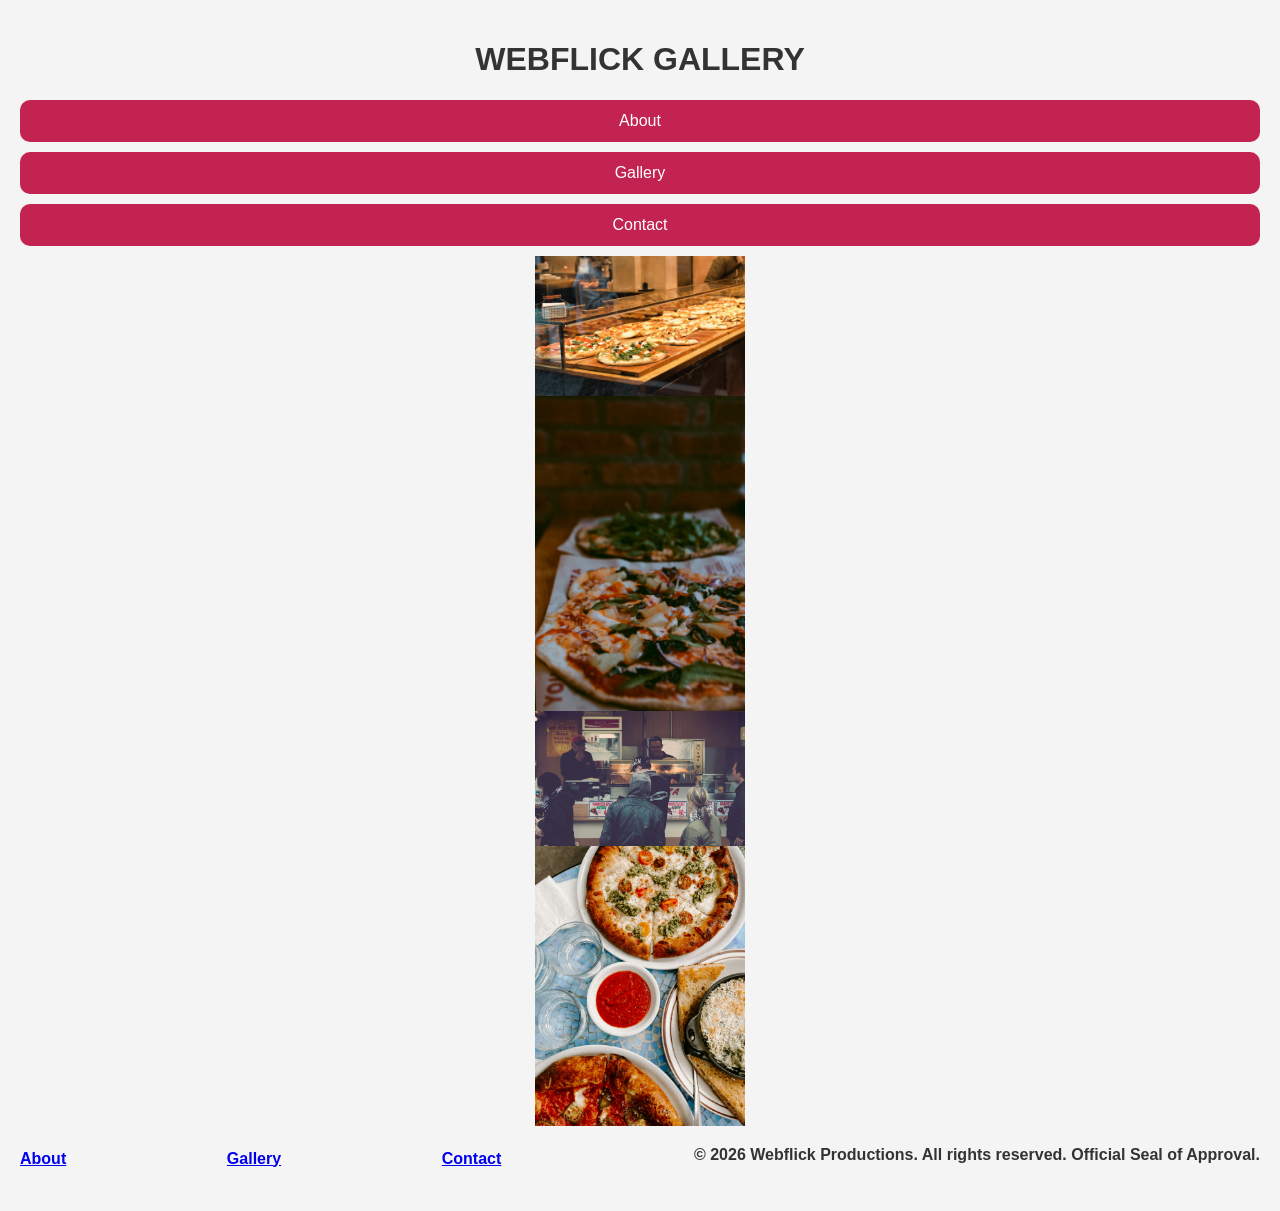
==== gallery.html @ 612b2882 "cleaned up home page and created second page for the gallery" ====
<!--PROGRAMMED BY D MARQUEZ-->
<!--10/1/26-->   
<!--WEBFLICK PRODUCTIONS -- GALLERY FILE-->
<!DOCTYPE html>
<html> 
<head>  
    <meta charset="UTF-8">
    <title>WEBFLICK GALLERY</title>

<meta name="viewport" content="width=device-width, initial-scale=1.0">
   
</head>
<link rel="stylesheet" href="css/styles.css"> <!--linked styles.css-->
<body>  
  <h1>WEBFLICK GALLERY</h1>
  <nav> 
    <a href="/about.html/"class="btn">About</a>
    <a href="/gallery.html"class="btn">Gallery</a>
    <a href="/contact.html/"class="btn">Contact</a>
  </nav>
  <img src="images/pizzashop2.jpg">
  <img src="images/pizzashop3.jpg">
  <img src="images/pizzashop4.jpg">
  <img src="images/pizzashop5.jpg">
</body>

<footer>
  <a href="/about.html/">About</a>
    <a href="/gallery.html">Gallery</a>
    <a href="/contact.html/">Contact</a>
<p> &copy; 2026 Webflick Productions. All rights reserved. Official Seal of Approval.</p>
</footer>

</html><!--END-->
---- css/styles.css ----
body
{
    background-color: #f4f4f4; /* Light gray background */
    color: #333333;            /* Dark gray text color */
    font-family: Arial, sans-serif; 
    margin: 0;
    padding: 20px;
}
p
{
font-family: Arial, Helvetica, sans-serif;
  font-size: 16px;
  color: #333333;
  text-align: justify;       /* Aligns text evenly on both margins */
  line-height: 1.6;          /* Generous spacing between lines */
  text-indent: 2em;          /* Indents the opening line */
  text-wrap: pretty;         /* Prevents single-word orphan lines */
  margin-bottom: 1.5rem;
}
img 
{
  width: 210px;
  height: auto; /* Keeps the image from squishing */
  display: block;
  margin-left: auto;
  margin-right: auto;
}
@media (max-width: 768px) {}
  .responsive-img {
    width: 100%;
  }

h1
{
    text-align: center;
    font-family:'Trebuchet MS', 'Lucida Sans Unicode', 'Lucida Grande', 'Lucida Sans', Arial, sans-serif;
    font-optical-sizing: auto;
    font-weight: <weight>;
    font-style: normal;

}


footer
{
    font-weight:bold;
    display: flex;
    justify-content: space-between;
    align-items: center;
}
.btn
{
    display: inline-block;
    text-decoration: none;
    padding: 12px 24px;          /* Internal spacing: top/bottom, left/right */
    margin: 10px 0;
    background-color: #c22350;   /* Button background color */
    color: #ffffff;              /* Text color */
    font-weight: 420;            /* Semi-bold text */
    border-radius: 10px;
    display: flex;
    align-items: center;
    justify-content: center;
     
    gap: 10px;
}

@media screen and (max-width: 480px)
{
    nav{
        flex-direction: column;
        gap:5px;
        padding:20px;
    }

}
.center-image {
  display: block;
  margin-left: auto;
  margin-right: auto;
  /* Optional: keeps the image from overflowing small screens */
  max-width: 100%; 
  height: auto;
}
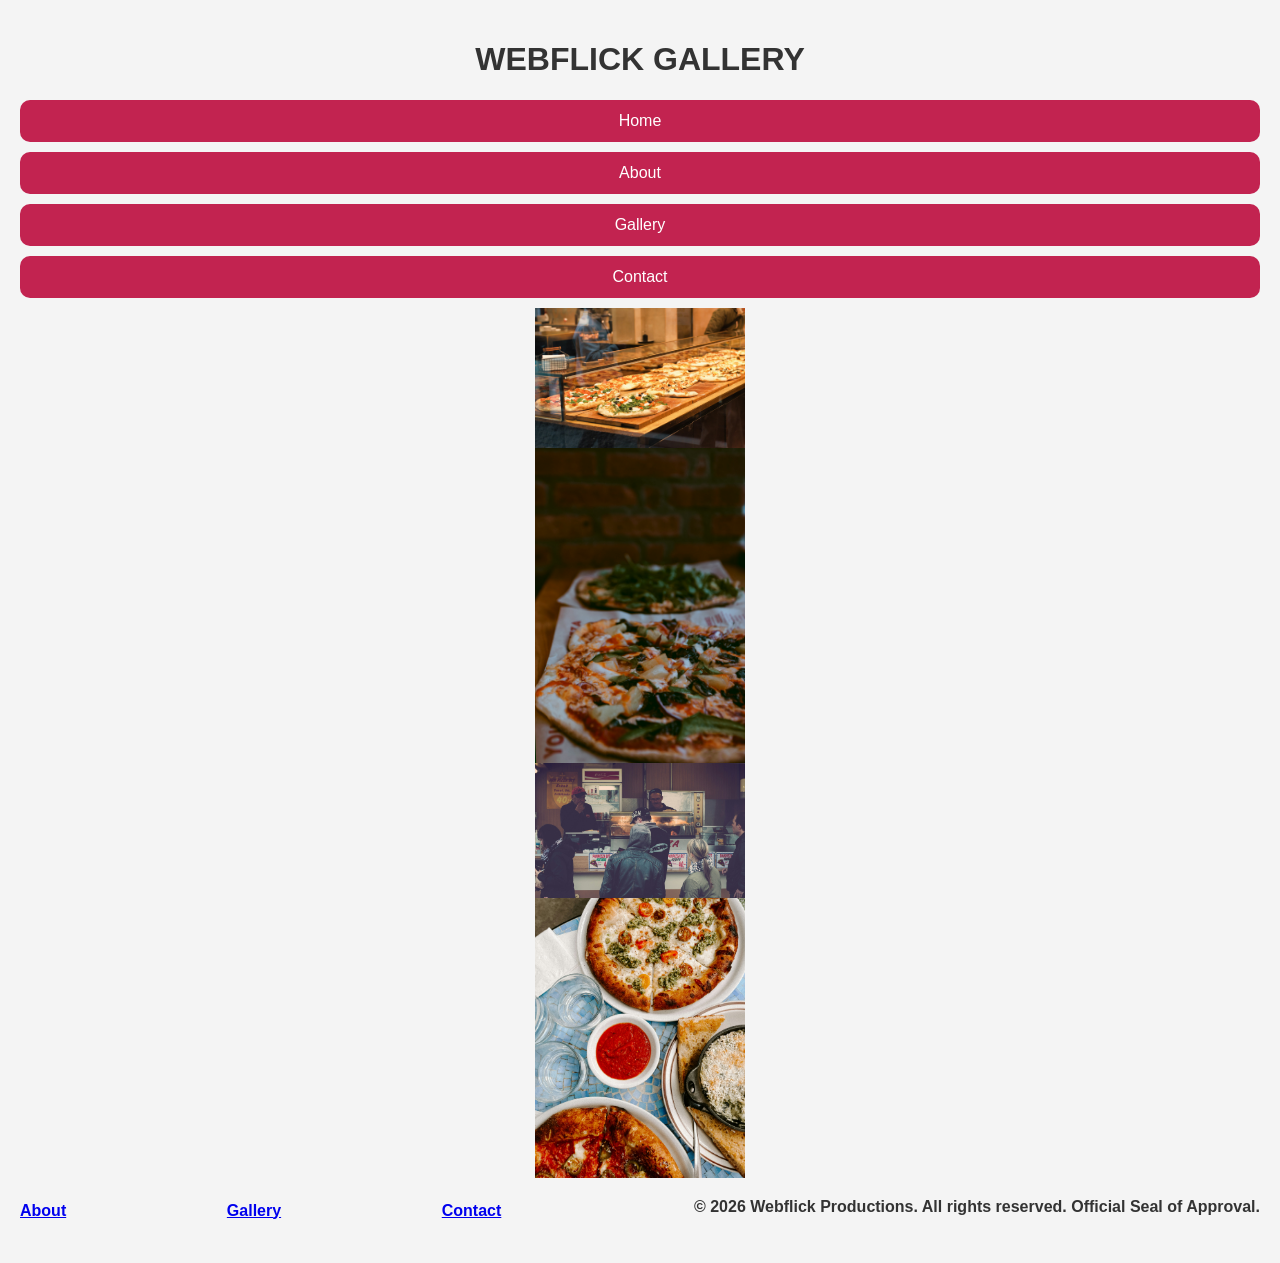
==== commit b3867204: "fixed link to secondary page" ====
--- a/gallery.html
+++ b/gallery.html
@@ -14,6 +14,7 @@
 <body>  
   <h1>WEBFLICK GALLERY</h1>
   <nav> 
+    <a href="./index.html/"class="btn">Home</a>
     <a href="/about.html/"class="btn">About</a>
     <a href="/gallery.html"class="btn">Gallery</a>
     <a href="/contact.html/"class="btn">Contact</a>
